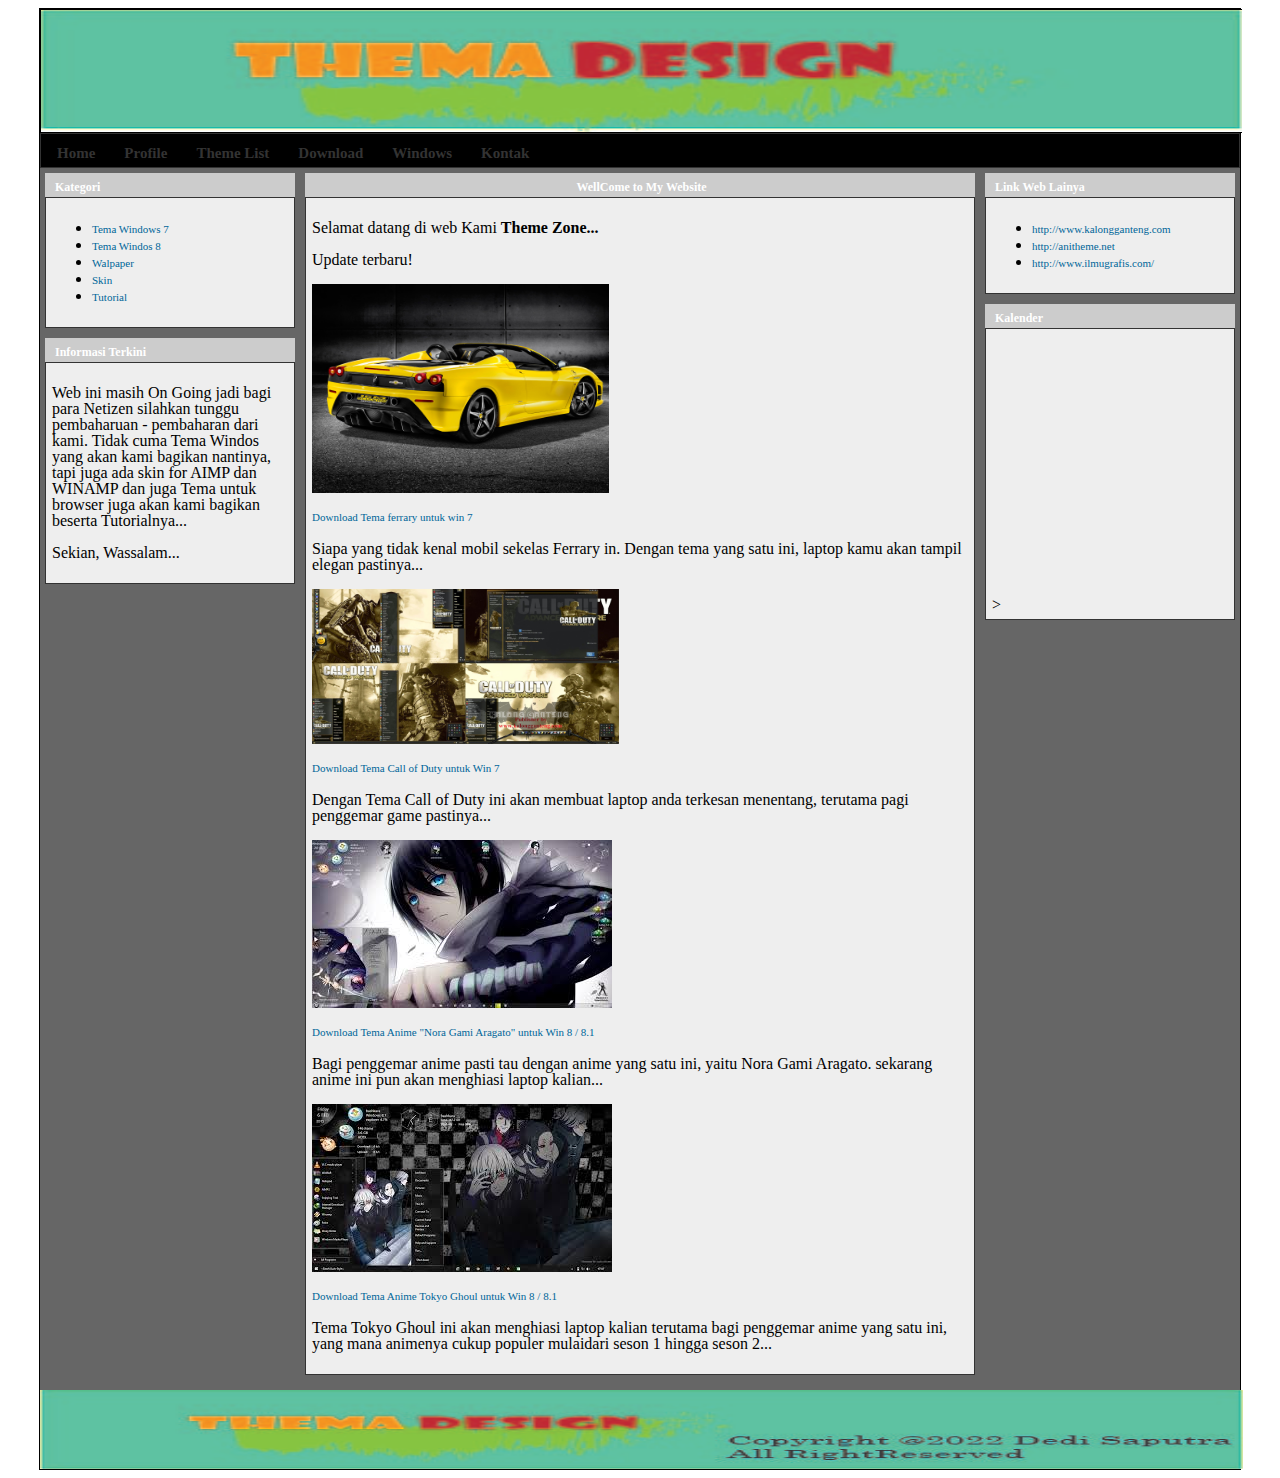
==== index.html @ ab5f1939 "Add files via upload" ====
<!DOCTYPE HTML PUBLIC "-//W3C//DTD HTML 4.01 Transitional//EN"
"http://www.w3.org/TR/html4/loose.dtd">
<html>
<head>
<title>Tema Zone Web</title>
<link rel="stylesheet" type="text/css" href="style-css.css" />
<meta http-equiv="Content-Type" content="text/html; charset=iso-8859-1">
</head>

<body background="bg.jpg">
<div id="main">
<div id="header"><img src="header.jpg" width="1201" height="122" /></div>

<div id="menu-atas">
<li><a href="home.htm">Home</a></li>
<li><a href="Profil.html">Profile</a></li>
<li><a href="Theme_List.htm">Theme List</a></li>
<li><a href="Download.html">Download</a></li>
<li><a href="Windows.html">Windows</a></li>
<li><a href="Kontak.html">Kontak</a></li>
</div>

<div id="menu-kiri">
<div id="bg_menu">Kategori</div>
<div id="content_menu">
  <ul>
    <li><a href="win7.html">Tema Windows 7</a></li>
    <li><a href="win8.html">Tema Windos 8 </a></li>
    <li><a href="index.html">Walpaper</a></li>
    <li><a href="index.html">Skin</a></li>
    <li><a href="index.html">Tutorial</a></li>
  </ul>
</div>
<div id="bg_menu">Informasi Terkini</div>
<div id="content_menu">
  <p>Web ini masih On Going jadi bagi para Netizen silahkan tunggu pembaharuan - pembaharan dari kami. Tidak cuma Tema Windos yang akan kami bagikan nantinya, tapi juga ada skin for AIMP dan WINAMP dan juga Tema untuk browser juga akan kami bagikan beserta Tutorialnya...</p>
  <p>Sekian, Wassalam... </p>
</div>

</div>

<div id="menu-tengah">
<div id="bg_menu"><center>
  WellCome to My Website 
</center></div>
<div id="content_menu">
<p>Selamat datang di web Kami <strong>Theme Zone...</strong></p>
<p>Update terbaru!</p>
<p><img src="f2.jpg" width="297" height="209"></p>
<p><a href="app/FERRARI%20W7%20Theme.rar">Download Tema ferrary untuk win 7 </a></p>
<p>Siapa yang tidak kenal mobil sekelas Ferrary in. Dengan tema yang satu ini, laptop kamu akan tampil elegan pastinya... </p>
<p><img src="cod.png" width="307" height="155"></p>
<p><a href="app/Windows%207%20Theme%20COD%20AW%20Dust%20Edition%20-).7z.egt">Download Tema Call of Duty untuk Win 7</a></p>
<p> Dengan Tema Call of Duty ini akan membuat laptop anda terkesan menentang, terutama pagi penggemar game pastinya... </p>
<p><img src="nora.jpg" width="300" height="168"></p>
<p><a href="app/011215.noragami.v2.anitheme.net.rar">Download Tema Anime &quot;Nora Gami Aragato&quot; untuk Win 8 / 8.1</a> </p>
<p>Bagi penggemar anime pasti tau dengan anime yang satu ini, yaitu Nora Gami Aragato. sekarang anime ini pun akan menghiasi laptop kalian... </p>
<p><img src="ghoul.jpg" width="300" height="168"></p>
<p><a href="app/%5BSuck-Style%5D%5BWin88.1%5D%20Tokyo%20Ghoul%201.1%20By%20Bazzh.zip">Download Tema Anime Tokyo Ghoul untuk Win 8 / 8.1</a> </p>
<p>Tema Tokyo Ghoul ini akan menghiasi laptop kalian terutama bagi penggemar anime yang satu ini, yang mana animenya cukup populer mulaidari seson 1 hingga seson 2... </p>
</div>
</div>

<div id="menu-kanan">
<div id="bg_menu">Link Web Lainya</div>
<div id="content_menu">
  <ul>
    <li>
      <div align="left">
          <a href="http://www.kalongganteng.com">http://www.kalongganteng.com</a></div>
    </li>
    <li>
      <div align="left">
          <a href="http://anitheme.net">http://anitheme.net</a></div>
    </li>
    <li>
      <div align="left">
          <a href="http://www.ilmugrafis.com/">http://www.ilmugrafis.com/</a></div>
    </li>
  </ul>
</div>
<div id="bg_menu">Kalender</div>
<div id="content_menu"	<!--Start Cuteki Calendar Widget v3--><center><div style="width:210px; height:262px; float: inherit;"><script language="javascript">var cutekiWidget=2; var cutekiLeng="en"</script><script type="text/javascript" language="javascript" src="http://www.cuteki.com/widgets/calendars/cuteki-calendar_v3.js"></script></div></center><!--End Cuteki Calendar Widget v3-->
></div>

</div>

<div class="clear"></div>

<div id="footer">
<img src="footer.jpg" width="1203" height="79">
</div>
</div>
</body>
</html>
---- style-css.css ----
#charset "utf-8" 
/* CSS Document */
body {
	background = color 	: #333333;
	font-family			: Tahoma;
	font-family			: 12 px;
}
#main {
	background-color	:#ffffff;
	width				:1200px;
	margin				:0 auto;
	border				:1px solid #000000;
}
#clear {
	clear				:both;
	float				:none;
}
#header {
	background-color	:#000000;
	width				:1200px;
	margin				:0 auto;
	border				:1px solid #000000;
}
#menu-atas {
	background-color	:#000000;
	background-image	:url(image/menu-atas.gif);
	border				:1px solid #333;
	padding				:11px;
	padding-top			:10px;
	height				:15px;
	padding-bottom  	:8px
}
#menu-atas li {
	display				:inline;
}
#menu-atas li a {
	color				:#333333;
	font-size			:15px;
	font-weight			:bold;
	margin-right		:20px;
	margin-left			:5px;
	text-decoration 	:none;
}
#menu-atas li a:hover{
	color				:#00b5f2;
}
#footer {
	background-color	:#666;
}
#menu-kiri {
	margin				:5px;
	width				:250px;
	float				:left;
}
#menu-tengah {
	margin				:5px;
	width				:670px;
	float				:left;
}
#menu-kanan {
	margin				:5px;
	width				:250px;
	float				:left;
}
#bg_menu {
	background-color	: #ccc;
	background-image	: url(image/menu-baru.gif);
	border				:#333;
	border-bottom		:0px;
	padding				:7px;
	padding-left		:10px;
	font-size			:12px;
	font-weight			:bold;
	color				:#ffffff;
	height				:10px;
}
#content_menu {
	background-color	:#eeeeee;
	border				:1px solid #333;
	line-height			:16px;
	padding				:6px;
	margin-bottom		:10px;
}
#content_menu a {
	color				:#006699;
	font-size			:11px;
	text-decoration		:none;
}
#content_menu a:hover {
	color				:#eeeeee;
}
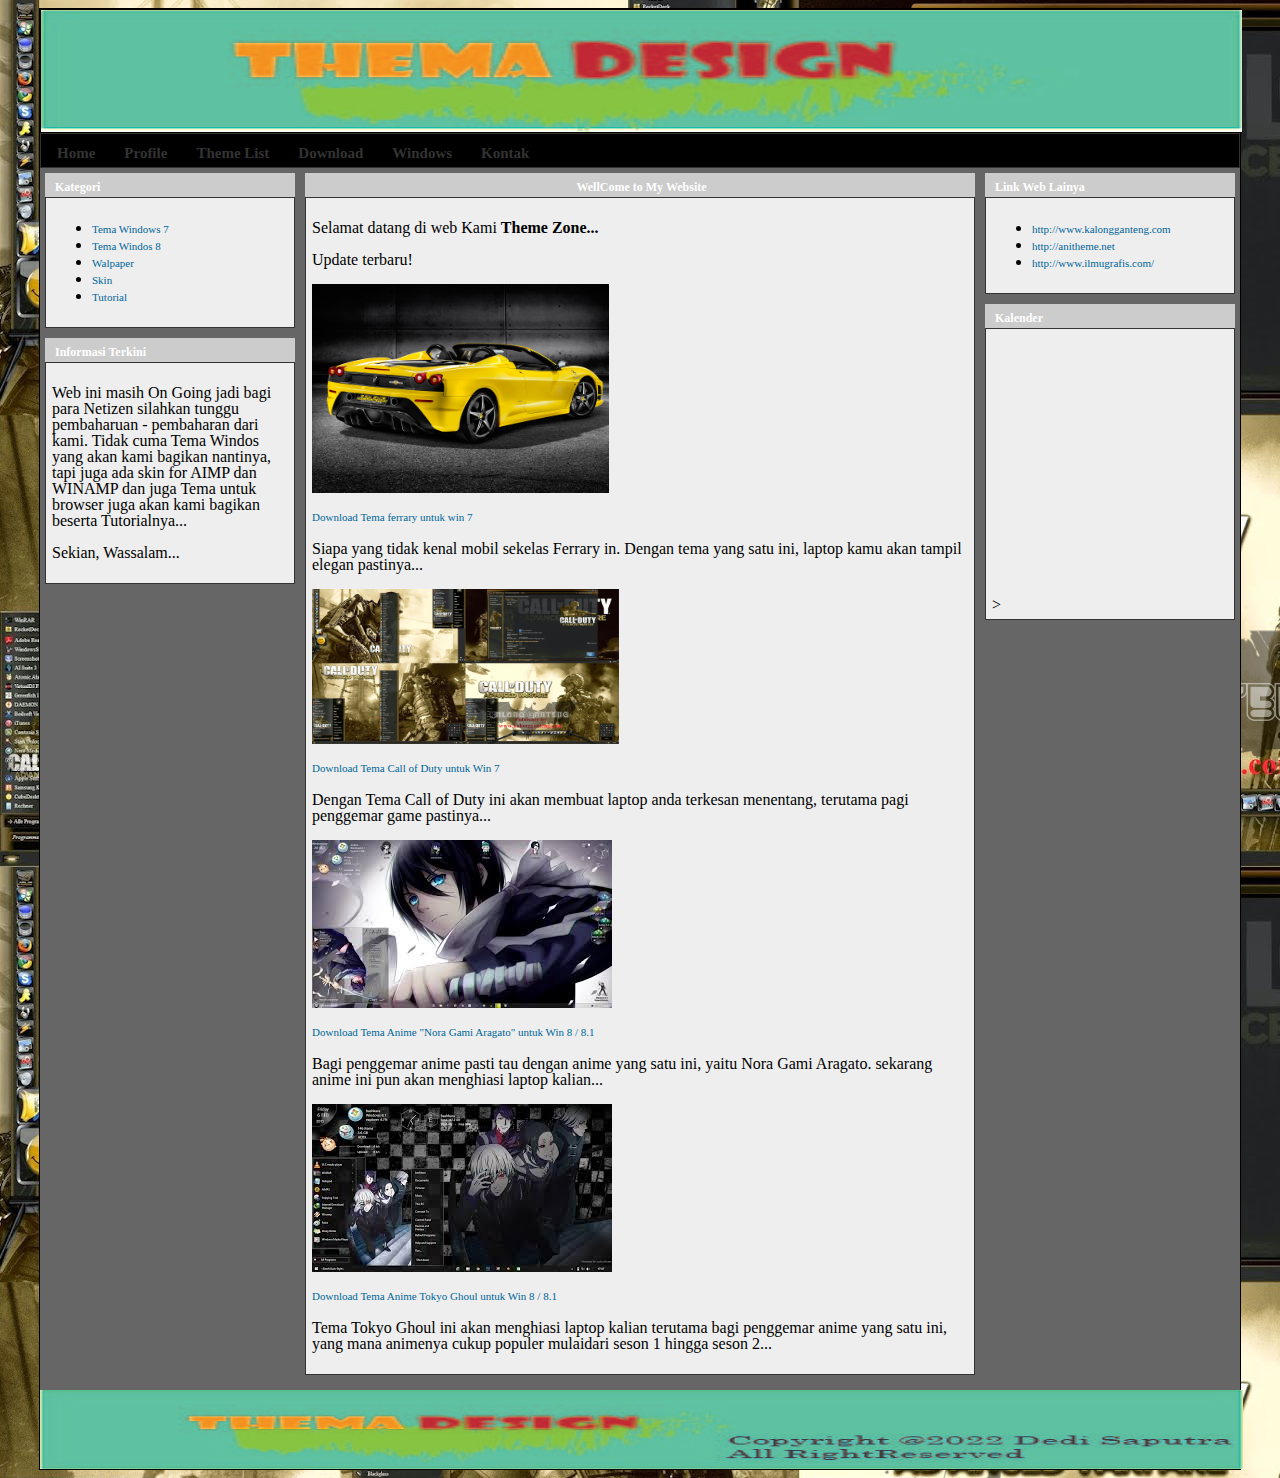
==== commit 6a57b8c0: "Update index.html" ====
--- a/index.html
+++ b/index.html
@@ -7,7 +7,7 @@
 <meta http-equiv="Content-Type" content="text/html; charset=iso-8859-1">
 </head>
 
-<body background="bg.jpg">
+<body background="cod.png">
 <div id="main">
 <div id="header"><img src="header.jpg" width="1201" height="122" /></div>
 
